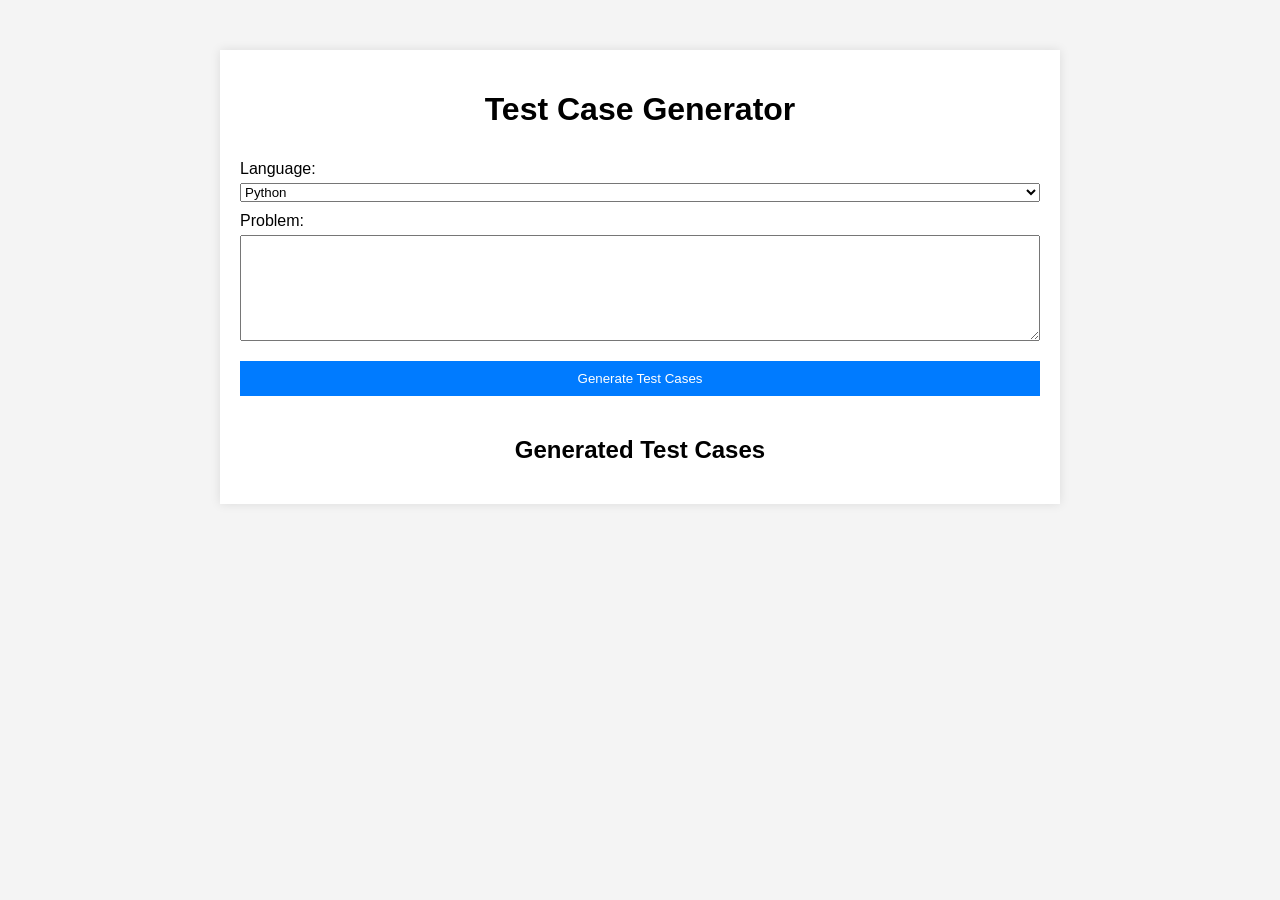
==== frontend/index.html @ e67aa46d "기?초" ====
<!DOCTYPE html>
<html lang="en">
<head>
    <meta charset="UTF-8">
    <meta name="viewport" content="width=device-width, initial-scale=1.0">
    <title>Test Case Generator</title>
    <link rel="stylesheet" href="styles.css">
</head>
<body>
    <div class="container">
        <h1>Test Case Generator</h1>
        <form id="testcase-form">
            <label for="language">Language:</label>
            <select id="language">
                <option value="python">Python</option>
                <option value="javascript">JavaScript</option>
                <option value="java">Java</option>
            </select>
            <label for="problem">Problem:</label>
            <textarea id="problem"></textarea>
            <button type="submit">Generate Test Cases</button>
        </form>
        <div id="results">
            <h2>Generated Test Cases</h2>
            <ul id="testcase-list"></ul>
        </div>
    </div>
    <script src="app.js"></script>
</body>
</html>
---- frontend/styles.css ----
body {
    font-family: Arial, sans-serif;
    background-color: #f4f4f4;
    margin: 0;
    padding: 0;
}

.container {
    max-width: 800px;
    margin: 50px auto;
    padding: 20px;
    background-color: #fff;
    box-shadow: 0 0 10px rgba(0, 0, 0, 0.1);
}

h1, h2 {
    text-align: center;
}

form {
    display: flex;
    flex-direction: column;
}

label {
    margin: 10px 0 5px;
}

textarea {
    resize: vertical;
    min-height: 100px;
}

button {
    margin: 20px 0;
    padding: 10px;
    background-color: #007BFF;
    color: white;
    border: none;
    cursor: pointer;
}

button:hover {
    background-color: #0056b3;
}

#results {
    margin-top: 20px;
}

#testcase-list {
    list-style: none;
    padding: 0;
}

#testcase-list li {
    background-color: #f9f9f9;
    margin: 5px 0;
    padding: 10px;
    border: 1px solid #ddd;
}
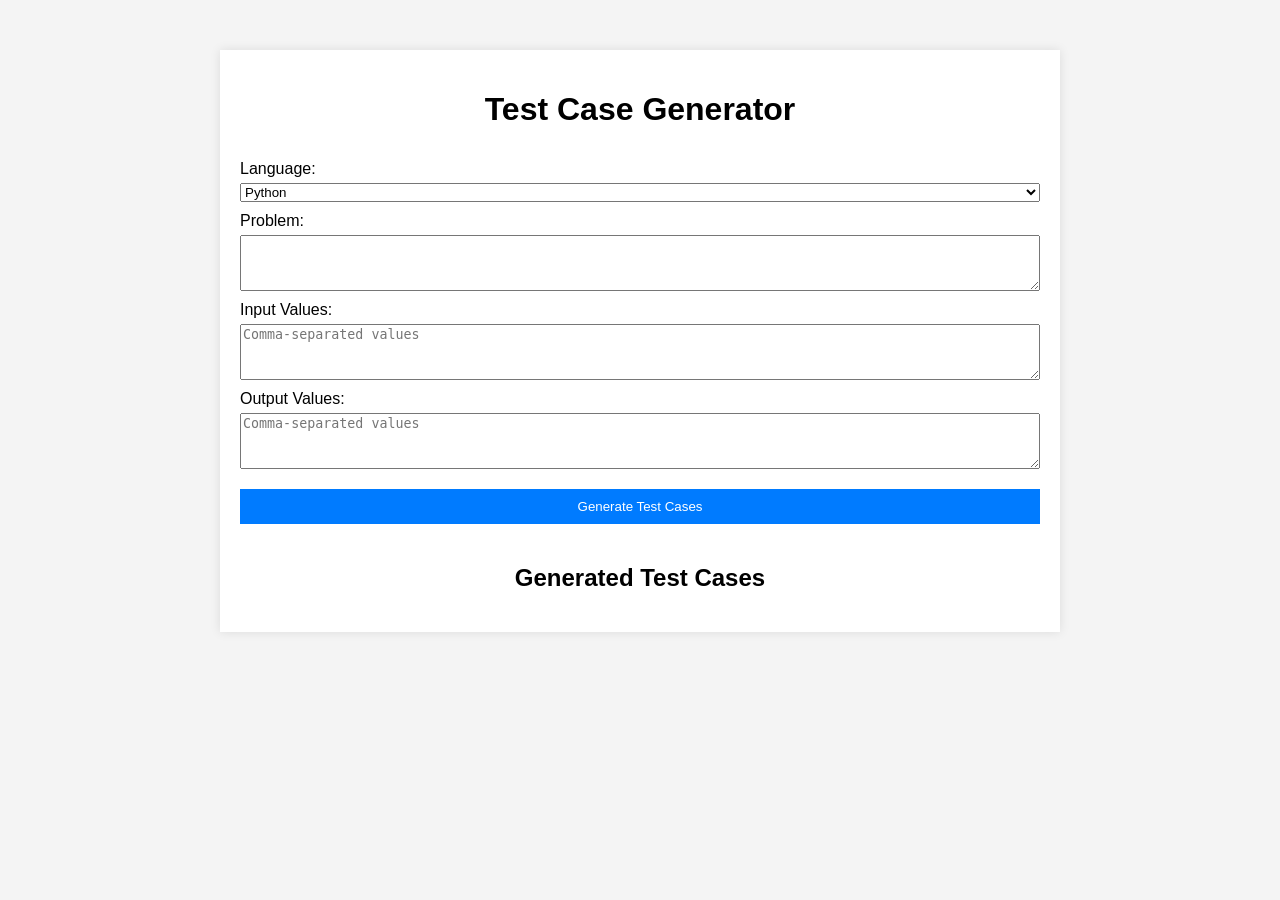
==== commit b5d4dbe3: "input output 추가중" ====
--- a/frontend/index.html
+++ b/frontend/index.html
@@ -15,9 +15,16 @@
                 <option value="python">Python</option>
                 <option value="javascript">JavaScript</option>
                 <option value="java">Java</option>
+                <option value="c">C</option>
+                <option value="cpp">C++</option>
+                <option value="rust">rust</option>
             </select>
             <label for="problem">Problem:</label>
             <textarea id="problem"></textarea>
+            <label for="input">Input Values:</label>
+            <textarea id="input" placeholder="Comma-separated values"></textarea>
+            <label for="output">Output Values:</label>
+            <textarea id="output" placeholder="Comma-separated values"></textarea>
             <button type="submit">Generate Test Cases</button>
         </form>
         <div id="results">
--- a/frontend/styles.css
+++ b/frontend/styles.css
@@ -28,7 +28,7 @@
 
 textarea {
     resize: vertical;
-    min-height: 100px;
+    min-height: 50px;
 }
 
 button {
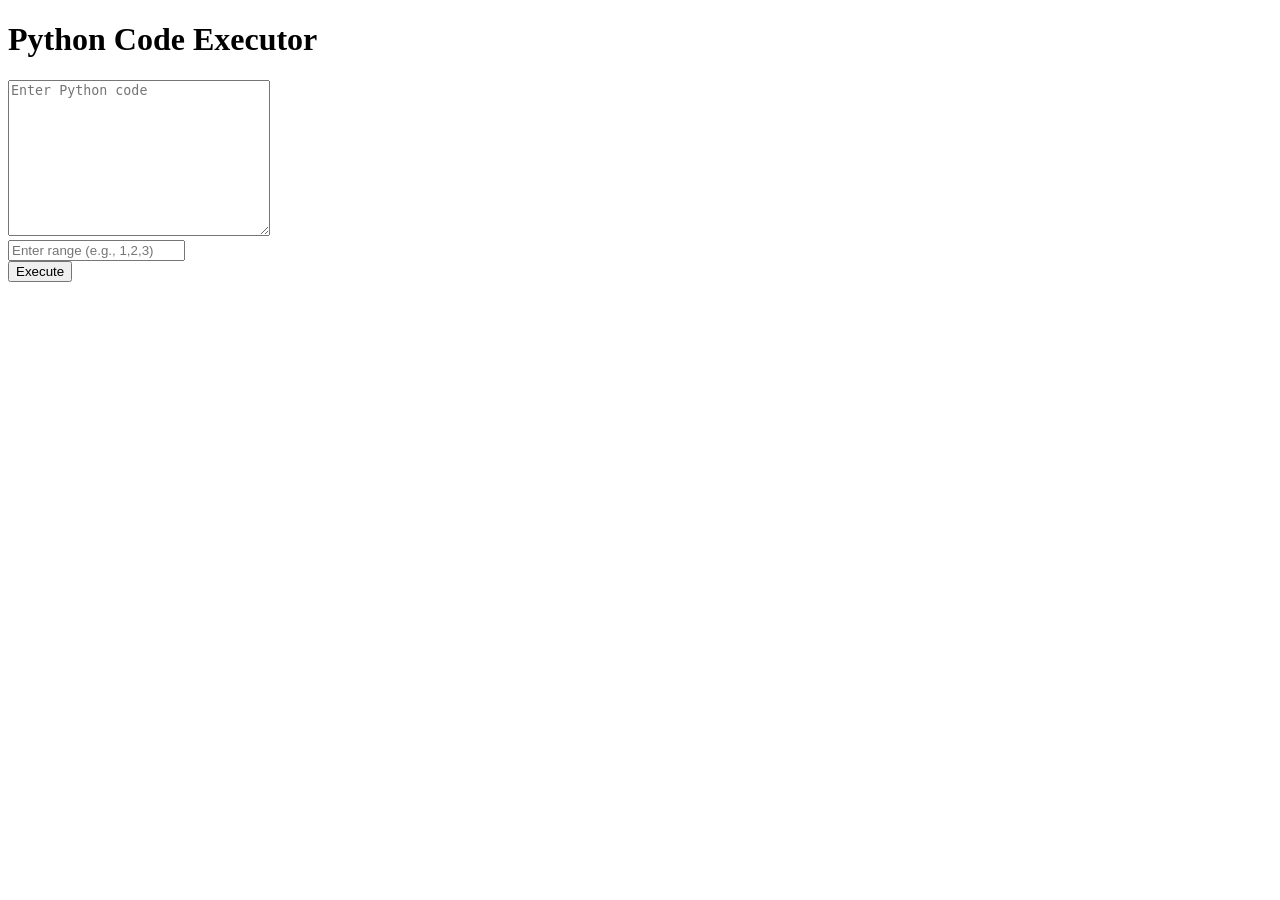
==== commit 178a975d: "Add files via upload" ====
--- a/frontend/index.html
+++ b/frontend/index.html
@@ -1,37 +1,48 @@
+<!-- index.html -->
 <!DOCTYPE html>
 <html lang="en">
 <head>
     <meta charset="UTF-8">
     <meta name="viewport" content="width=device-width, initial-scale=1.0">
-    <title>Test Case Generator</title>
-    <link rel="stylesheet" href="styles.css">
+    <title>Python Code Executor</title>
 </head>
 <body>
-    <div class="container">
-        <h1>Test Case Generator</h1>
-        <form id="testcase-form">
-            <label for="language">Language:</label>
-            <select id="language">
-                <option value="python">Python</option>
-                <option value="javascript">JavaScript</option>
-                <option value="java">Java</option>
-                <option value="c">C</option>
-                <option value="cpp">C++</option>
-                <option value="rust">rust</option>
-            </select>
-            <label for="problem">Problem:</label>
-            <textarea id="problem"></textarea>
-            <label for="input">Input Values:</label>
-            <textarea id="input" placeholder="Comma-separated values"></textarea>
-            <label for="output">Output Values:</label>
-            <textarea id="output" placeholder="Comma-separated values"></textarea>
-            <button type="submit">Generate Test Cases</button>
-        </form>
-        <div id="results">
-            <h2>Generated Test Cases</h2>
-            <ul id="testcase-list"></ul>
-        </div>
-    </div>
-    <script src="app.js"></script>
+    <h1>Python Code Executor</h1>
+    <form id="codeForm">
+        <textarea id="codeInput" placeholder="Enter Python code" rows="10" cols="30"></textarea>
+        <br>
+        <input type="text" id="rangeInput" placeholder="Enter range (e.g., 1,2,3)">
+        <br>
+        <button type="submit">Execute</button>
+    </form>
+
+    <div id="result"></div>
+
+    <script>
+        document.getElementById('codeForm').addEventListener('submit', function(e) {
+            e.preventDefault();
+
+            const code = document.getElementById('codeInput').value;
+            const range = document.getElementById('rangeInput').value;
+
+            fetch('/execute', {
+                method: 'POST',
+                headers: {
+                    'Content-Type': 'application/json',
+                },
+                body: JSON.stringify({ code, range }),
+            })
+            .then(response => response.json())
+            .then(data => {
+                const resultDiv = document.getElementById('result');
+                resultDiv.innerHTML = '';
+                data.forEach(item => {
+                    const p = document.createElement('p');
+                    p.textContent = `Input: ${item.input}, Output: ${item.output}`;
+                    resultDiv.appendChild(p);
+                });
+            });
+        });
+    </script>
 </body>
 </html>
